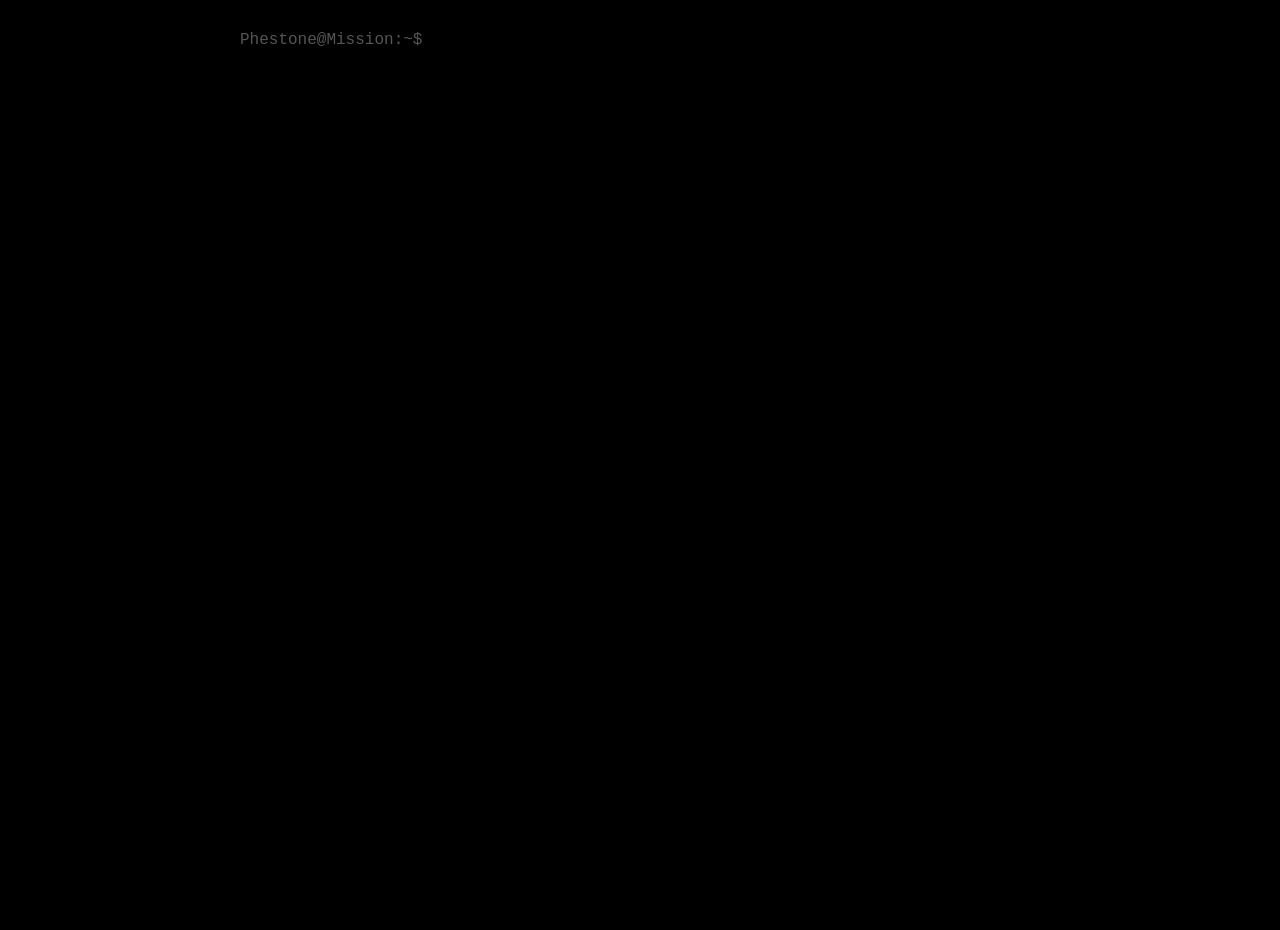
==== index.html @ f0ee7aca "Update index.html" ====
<!DOCTYPE html>
<html lang="en">
<head>
    <meta charset="UTF-8">
    <meta name="viewport" content="width=device-width, initial-scale=1.0">
    <title>Phestone Mission</title>
    
    <meta name="apple-mobile-web-app-capable" content="yes">
    <meta name="mobile-web-app-capable" content="yes">
    <meta name="apple-mobile-web-app-status-bar-style" content="black-translucent">
    <link rel="apple-touch-icon" href="https://i.postimg.cc/MvFbdDqk/1000481154.jpg">

    <script src="https://js.puter.com/v2/"></script>
    <link href="https://fonts.googleapis.com/css2?family=Damion&family=Great+Vibes&family=Dancing+Script:wght@700&display=swap" rel="stylesheet">
    <style>
        :root { --glass: rgba(255, 255, 255, 0.15); --border: rgba(255, 255, 255, 0.2); }
        body { 
            margin: 0; padding: 15px; font-family: 'Segoe UI', sans-serif; color: white; 
            min-height: 100vh; background-size: cover; background-position: center; 
            background-attachment: fixed; display: flex; flex-direction: column; 
            align-items: center; transition: background 0.8s ease; background-color: #000;
        }
        body::before { 
            content: ""; position: fixed; top: 0; left: 0; width: 100%; height: 100%; 
            background: rgba(0, 0, 0, 0.15); z-index: -1; backdrop-filter: none !important; 
            -webkit-backdrop-filter: none !important;
        }
        
        .container { width: 100%; max-width: 480px; z-index: 1; }
        .view-container { display: none; opacity: 0; transition: opacity 0.5s ease-in-out; width: 100%; }
        .active-view { display: block; opacity: 1; }

        .tile { background: var(--glass); backdrop-filter: blur(10px); border-radius: 30px; border: 1px solid var(--border); overflow: hidden; position: relative; }
        
        .nav-header { width: 100%; display: flex; justify-content: flex-end; margin-bottom: 10px; }
        .switch-btn { background: #fff; color: #000; border: none; padding: 8px 16px; border-radius: 12px; font-weight: bold; cursor: pointer; font-size: 0.8rem; box-shadow: 0 4px 10px rgba(0,0,0,0.3); }
        .dash-link { text-decoration: none; color: white; padding: 18px; display: flex; align-items: center; gap: 12px; transition: 0.3s; background: rgba(255,255,255,0.05); }
        .dash-link:active { transform: scale(0.95); background: rgba(255,255,255,0.2); }

        .header-row { display: flex; justify-content: space-between; align-items: flex-start; margin-bottom: 20px; width: 100%; }
        #clock { font-family: 'Great Vibes', cursive; font-size: 4.8rem; line-height: 0.8; text-shadow: 0 4px 15px rgba(0,0,0,0.6); }
        #date-header { font-family: 'Great Vibes', cursive; font-size: 1.8rem; margin-top: 5px; opacity: 0.9; }
        .music-section { background: var(--glass); backdrop-filter: blur(15px); padding: 12px; border-radius: 25px; border: 1px solid var(--border); width: 135px; text-align: center; cursor: pointer; }
        .track-info { font-weight: bold; font-size: 0.7rem; line-height: 1.2; margin-bottom: 5px; text-transform: uppercase; letter-spacing: 1px; }
        .beats { display: flex; gap: 3px; justify-content: center; height: 10px; align-items: flex-end; }
        .bar { width: 3px; height: 4px; background: rgba(255,255,255,0.4); border-radius: 2px; }
        .playing .bar { background: #1DB954; animation: pulse 0.7s infinite alternate; }
        @keyframes pulse { from { transform: scaleY(1); } to { transform: scaleY(2.5); } }
        .top-row { display: grid; grid-template-columns: 1fr 1fr; gap: 15px; margin-bottom: 15px; }
        .weather-tile { aspect-ratio: 1/1; display: flex; flex-direction: column; justify-content: center; align-items: center; text-align: center; padding: 10px; }
        .city-name { font-family: 'Damion', cursive; font-size: 2.2rem; margin: 0; }
        .stat-circle { width: 55px; height: 55px; background: rgba(255,255,255,0.1); border-radius: 50%; display: flex; flex-direction: column; justify-content: center; align-items: center; border: 1px solid rgba(255,255,255,0.2); font-size: 0.85rem; }
        .portrait-tile { aspect-ratio: 1/1; background-size: cover; background-position: center; }
        .quote-tile { padding: 25px; min-height: 200px; display: flex; flex-direction: column; justify-content: space-between; background-size: cover !important; margin-bottom: 15px; }
        .quote-tile::after { content: ""; position: absolute; top:0; left:0; width:100%; height:100%; background: rgba(0,0,0,0.45); z-index: 1; border-radius: 30px; }
        .quote-content { position: relative; z-index: 2; }
        #q-date { font-family: 'Dancing Script', cursive; font-size: 1.6rem; margin-bottom: 25px; display: block; }
        .quote-text-row { display: flex; padding-left: 10px; font-size: 1.25rem; font-weight: 500; text-shadow: 2px 2px 10px rgba(0,0,0,0.8); line-height: 1.4; }
        .magic-tile { padding: 20px; text-align: center; background: rgba(0,0,0,0.4); border: 1px solid rgba(255,255,255,0.15); margin-top: 5px; }
        .magic-input { width: 85%; padding: 12px; border-radius: 15px; border: none; background: rgba(255,255,255,0.1); color: white; text-align: center; outline: none; margin-bottom: 10px; font-size: 1rem; }
        #ai-status { font-size: 0.85rem; color: #1DB954; font-weight: bold; min-height: 40px; margin-top: 8px; padding: 0 10px; line-height: 1.3; }
        .magic-btn { background: #fff; color: #000; border: none; padding: 10px 25px; border-radius: 15px; font-weight: bold; cursor: pointer; transition: 0.3s; }
   #terminal-lock {
    position: fixed;
    top: 0; left: 0; width: 100%; height: 100%;
    background: #000;
    color: #0f0; /* Classic Hacker Green */
    font-family: 'Courier New', Courier, monospace;
    z-index: 9999;
    display: flex;
    flex-direction: column;
    padding: 20px;
    box-sizing: border-box;
}

.terminal-content { max-width: 800px; width: 100%; margin: 0 auto; }
#terminal-logs { margin-bottom: 10px; white-space: pre-wrap; font-size: 0.9rem; line-height: 1.4; }
.input-line { display: flex; align-items: center; }
.prompt { margin-right: 10px; color: #555; }
#terminal-input {
    background: transparent;
    border: none;
    color: #0f0;
    outline: none;
    flex: 1;
    font-family: inherit;
    font-size: 1rem;
}
.error-msg { color: #ff2d55; }
.success-msg { color: #007aff; }
    </style>
</head>
<body>
    <div id="terminal-lock">
    <div class="terminal-content">
        <div id="terminal-logs"></div>
        <div class="input-line">
            <span class="prompt">Phestone@Mission:~$</span>
            <input type="text" id="terminal-input" autofocus autocomplete="off" >
        </div>
    </div>
</div>
<div class="container">
    <div id="dashboard-view" class="view-container active-view">
        <div class="nav-header">
            <button class="switch-btn" onclick="toggleView('studio')">Open Studio ⚡</button>
        </div>
        
        <div style="text-align: center; margin-bottom: 25px;">
            <h1 style="font-family: 'Damion'; font-size: 3rem; margin: 0;">Phestone Mission</h1>
            <p style="opacity: 0.5; font-size: 0.7rem; letter-spacing: 3px; text-transform: uppercase;">Command Center</p>
        </div>

        <div class="tile" style="padding: 20px; text-align: center; margin-bottom: 15px; background: rgba(255,255,255,0.05);">
            <div id="timer-display" style="font-size: 2.8rem; font-weight: bold; letter-spacing: 2px;">25:00</div>
            <button onclick="toggleTimer()" id="timer-btn" style="background: white; color: black; border: none; padding: 8px 20px; border-radius: 10px; font-weight: bold; margin-top: 10px; cursor: pointer;">START FOCUS</button>
        </div>

        <div class="tile" style="padding: 20px; margin-bottom: 15px;">
            <div style="margin-bottom: 15px;">
                <div style="display:flex; justify-content:space-between; font-size: 0.65rem; margin-bottom: 6px; font-weight: bold; opacity: 0.8;"><span>CODE ARCHITECTURE</span><span>85%</span></div>
                <div style="width:100%; height:6px; background:rgba(255,255,255,0.1); border-radius:10px;"><div style="width:85%; height:100%; background:#007AFF; border-radius:10px; box-shadow: 0 0 10px #007AFF;"></div></div>
            </div>
            <div>
                <div style="display:flex; justify-content:space-between; font-size: 0.65rem; margin-bottom: 6px; font-weight: bold; opacity: 0.8;"><span>MUSIC PRODUCTION</span><span>60%</span></div>
                <div style="width:100%; height:6px; background:rgba(255,255,255,0.1); border-radius:10px;"><div style="width:60%; height:100%; background:#FF2D55; border-radius:10px; box-shadow: 0 0 10px #FF2D55;"></div></div>
            </div>
        </div>

        <div style="display: grid; grid-template-columns: 1fr 1fr; gap: 15px;">
            <a href="https://spotify.com" target="_blank" class="tile dash-link">
                <span style="font-size:1.4rem;">🎧</span> <span style="font-weight:bold; font-size:0.9rem;">Spotify</span>
            </a>
            <a href="https://youtube.com" target="_blank" class="tile dash-link">
                <span style="font-size:1.4rem;">📺</span> <span style="font-weight:bold; font-size:0.9rem;">YouTube</span>
            </a>
            <a href="https://movieboxpro.app" target="_blank" class="tile dash-link">
                <span style="font-size:1.4rem;">🎬</span> <span style="font-weight:bold; font-size:0.9rem;">MovieBox</span>
            </a>
            <a href="https://postimg.cc/gallery/2BQJZy3" target="_blank" class="tile dash-link">
                <span style="font-size:1.4rem;">📸</span> <span style="font-weight:bold; font-size:0.9rem;">Gallery</span>
            </a>
        </div>
    </div>

    <div id="studio-view" class="view-container">
        <div class="nav-header">
            <button class="switch-btn" onclick="toggleView('dash')">🏠 Home</button>
        </div>
        <div class="header-row">
            <div>
                <div id="clock">00:00</div>
                <div id="date-header">Loading...</div>
            </div>
            <div class="music-section" onclick="toggleMusic()">
                <div class="track-info">Juice WRLD<br>Ghost 👻</div>
                <div class="beats"><div class="bar"></div><div class="bar"></div><div class="bar"></div><div class="bar"></div></div>
                <audio id="audio" src="https://www.soundhelix.com/examples/mp3/SoundHelix-Song-1.mp3" loop></audio>
            </div>
        </div>
        <div class="top-row">
            <div class="tile weather-tile">
                <p class="city-name">Eldoret 🇰🇪</p>
                <div style="display:flex; gap:10px; margin-top:10px;">
                    <div class="stat-circle">🌡️ <span id="temp">--°C</span></div>
                    <div class="stat-circle">🫧 <span id="hum">--%</span></div>
                </div>
                <p id="weather-vibe" style="margin-top:10px; font-size:0.75rem; font-weight:bold; opacity:0.8;"></p>
            </div>
            <div class="tile portrait-tile" id="portrait-img"></div>
        </div>
        <div class="tile quote-tile" id="quote-card">
            <div class="quote-content"><span id="q-date">📌 Loading...</span><div class="quote-text-row"><span id="q-emoji" style="margin-right:12px;">✨</span><span id="q-text">Vibes loading...</span></div></div>
            <div style="text-align:right; z-index:2; position:relative; font-weight:bold; font-family:serif;">⏳ Phesty</div>
        </div>
        <div class="tile magic-tile">
            <span id="magic-title" style="display:block; margin-bottom:12px; font-weight:bold; font-size:1.1rem;">Do u wanna know something? 😏</span>
            <input type="text" id="magic-input" class="magic-input" placeholder="Ask me...">
            <div id="ai-status">Phestone is online.</div>
            <button id="magic-btn" class="magic-btn" onclick="handleMagic()">Ask</button>
        </div>
    </div>
</div>
              <script type="module" src="./js/main.js"></script>
</body>
</html>
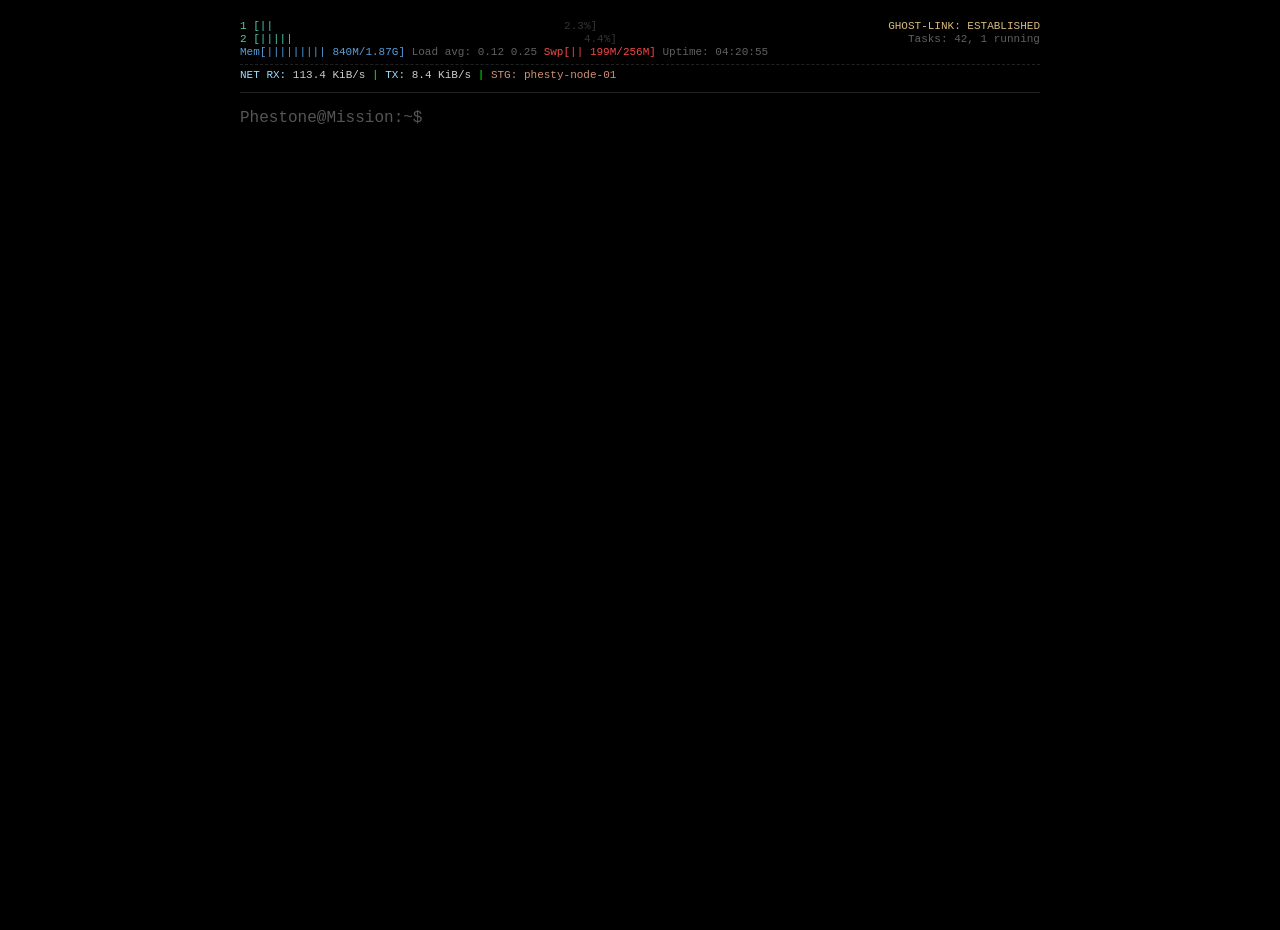
==== commit a229f149: "Update index.html" ====
--- a/index.html
+++ b/index.html
@@ -8,6 +8,7 @@
     <meta name="apple-mobile-web-app-capable" content="yes">
     <meta name="mobile-web-app-capable" content="yes">
     <meta name="apple-mobile-web-app-status-bar-style" content="black-translucent">
+   <link rel="manifest" href="manifest.json">
     <link rel="apple-touch-icon" href="https://i.postimg.cc/MvFbdDqk/1000481154.jpg">
 
     <script src="https://js.puter.com/v2/"></script>
@@ -71,6 +72,8 @@
     flex-direction: column;
     padding: 20px;
     box-sizing: border-box;
+       overflow-y: auto;
+    scroll-behavior: smooth;
 }
 
 .terminal-content { max-width: 800px; width: 100%; margin: 0 auto; }
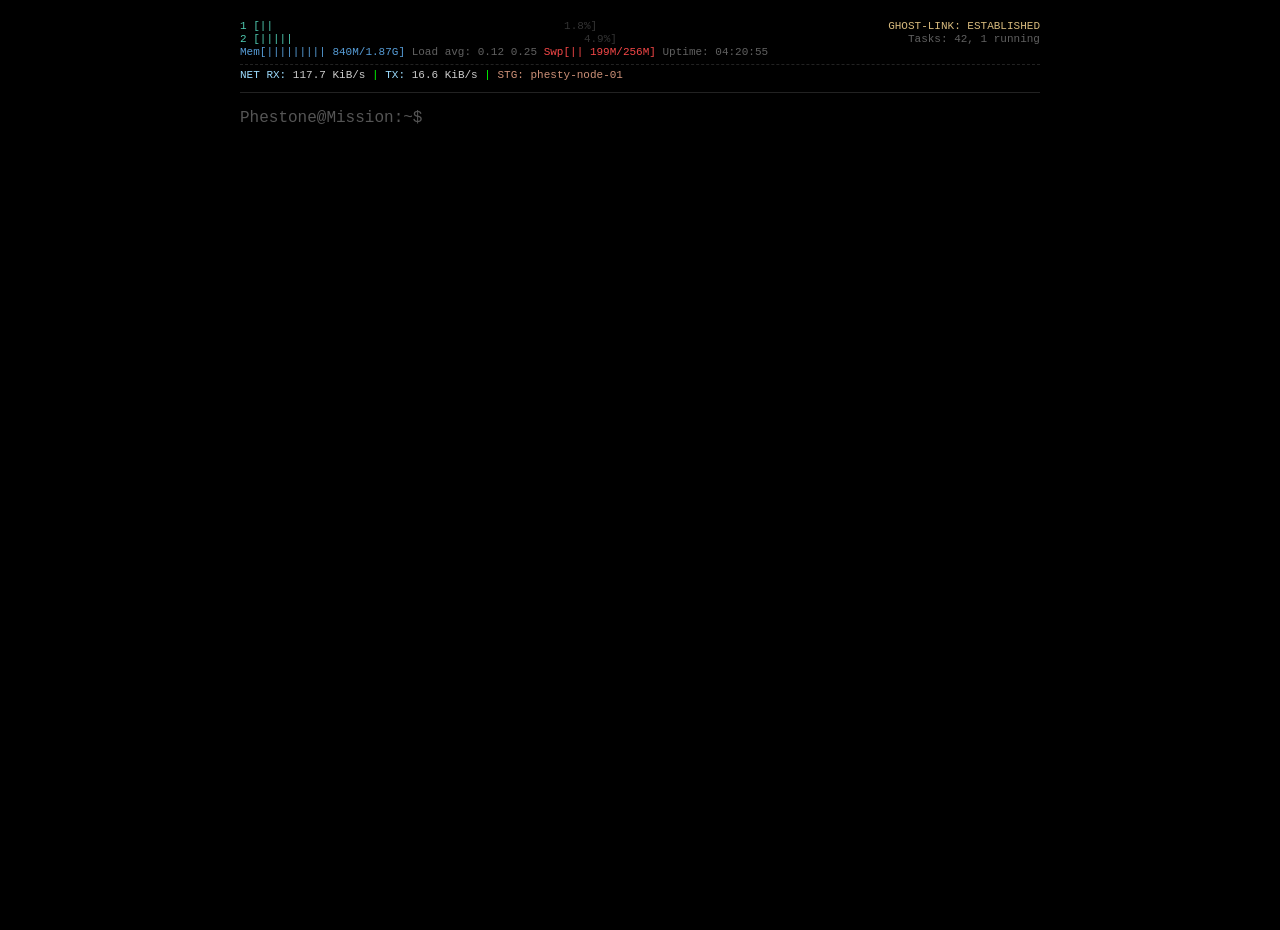
==== commit 111d7fc6: "Update index.html" ====
--- a/index.html
+++ b/index.html
@@ -140,9 +140,10 @@
             <a href="https://movieboxpro.app" target="_blank" class="tile dash-link">
                 <span style="font-size:1.4rem;">🎬</span> <span style="font-weight:bold; font-size:0.9rem;">MovieBox</span>
             </a>
-            <a href="https://postimg.cc/gallery/2BQJZy3" target="_blank" class="tile dash-link">
-                <span style="font-size:1.4rem;">📸</span> <span style="font-weight:bold; font-size:0.9rem;">Gallery</span>
-            </a>
+           <a href="gallery.html" class="gallery-tile">
+   <span>MISSION ARCHIVE</span>
+   <div class="icon">📸</div>
+</a>
         </div>
     </div>
 
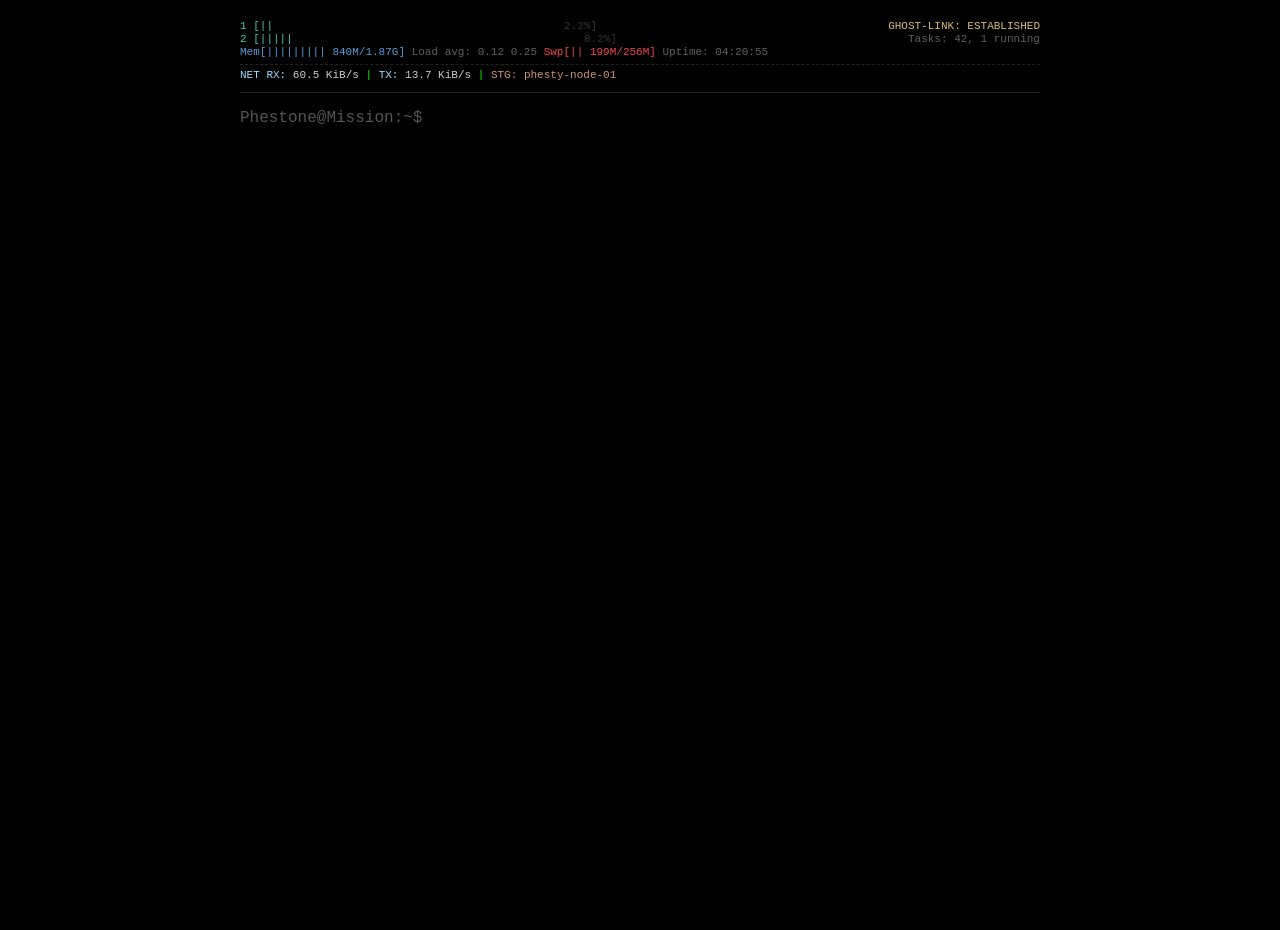
==== commit ab920a33: "Update index.html" ====
--- a/index.html
+++ b/index.html
@@ -140,10 +140,10 @@
             <a href="https://movieboxpro.app" target="_blank" class="tile dash-link">
                 <span style="font-size:1.4rem;">🎬</span> <span style="font-weight:bold; font-size:0.9rem;">MovieBox</span>
             </a>
-           <a href="gallery.html" class="gallery-tile">
-   <span>MISSION ARCHIVE</span>
-   <div class="icon">📸</div>
-</a>
+           <a href="gallery.html" class="tile dash-link">
+    <span style="font-size:1.4rem;">📸</span> 
+    <span style="font-weight:bold; font-size:0.9rem;">Gallery</span>
+</a> 
         </div>
     </div>
 
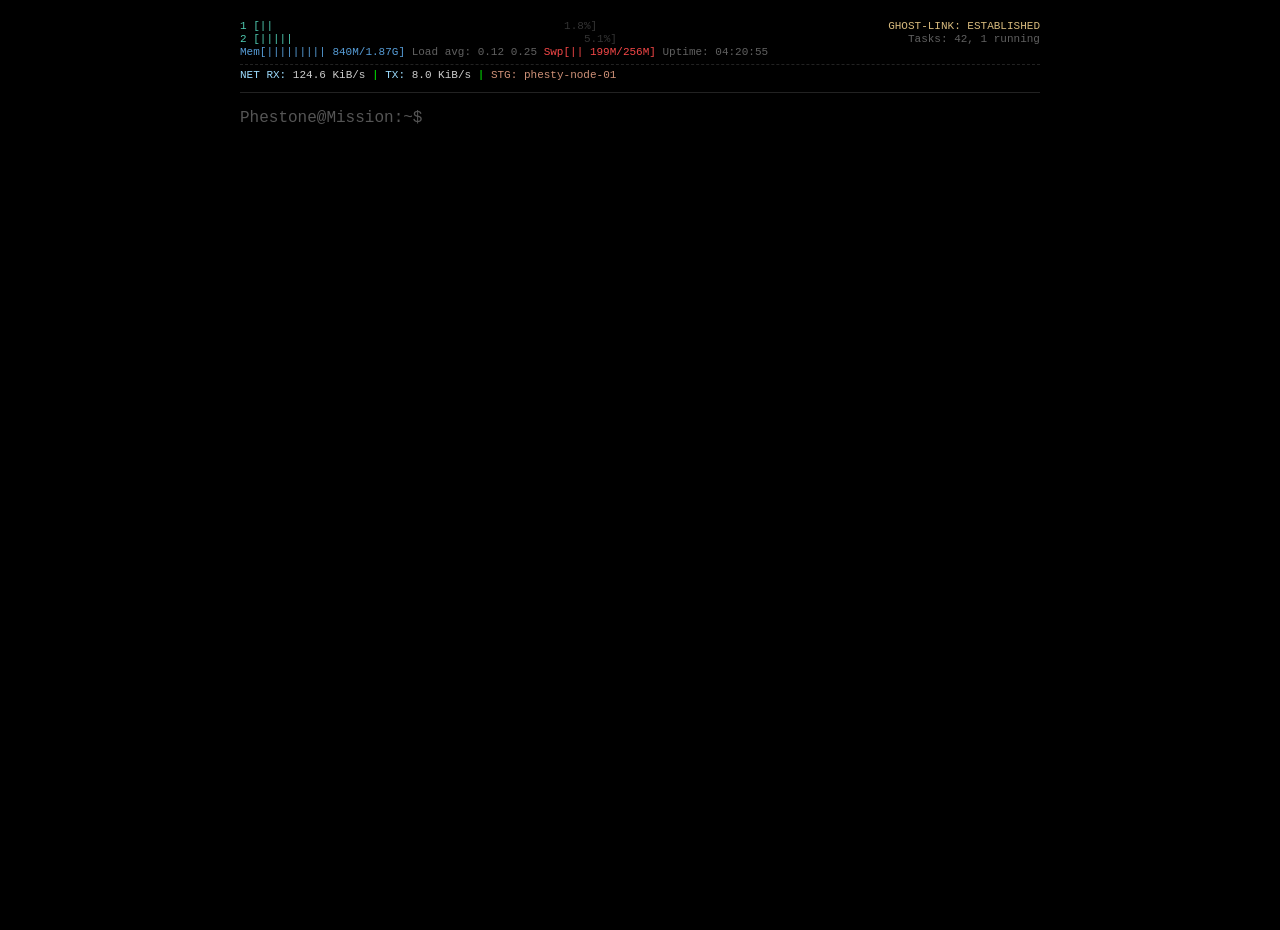
==== commit ce6fee16: "Update index.html" ====
--- a/index.html
+++ b/index.html
@@ -3,16 +3,22 @@
 <head>
     <meta charset="UTF-8">
     <meta name="viewport" content="width=device-width, initial-scale=1.0">
+    <meta http-equiv="Cache-Control" content="no-cache, no-store, must-revalidate">
+<meta http-equiv="Pragma" content="no-cache">
+<meta http-equiv="Expires" content="0">
+    
     <title>Phestone Mission</title>
     
     <meta name="apple-mobile-web-app-capable" content="yes">
     <meta name="mobile-web-app-capable" content="yes">
     <meta name="apple-mobile-web-app-status-bar-style" content="black-translucent">
-   <link rel="manifest" href="manifest.json">
-    <link rel="apple-touch-icon" href="https://i.postimg.cc/MvFbdDqk/1000481154.jpg">
+    
+    <link rel="manifest" href="manifest.json">
+    <link rel="apple-touch-icon" href="./icon.png">
 
     <script src="https://js.puter.com/v2/"></script>
     <link href="https://fonts.googleapis.com/css2?family=Damion&family=Great+Vibes&family=Dancing+Script:wght@700&display=swap" rel="stylesheet">
+    
     <style>
         :root { --glass: rgba(255, 255, 255, 0.15); --border: rgba(255, 255, 255, 0.2); }
         body { 
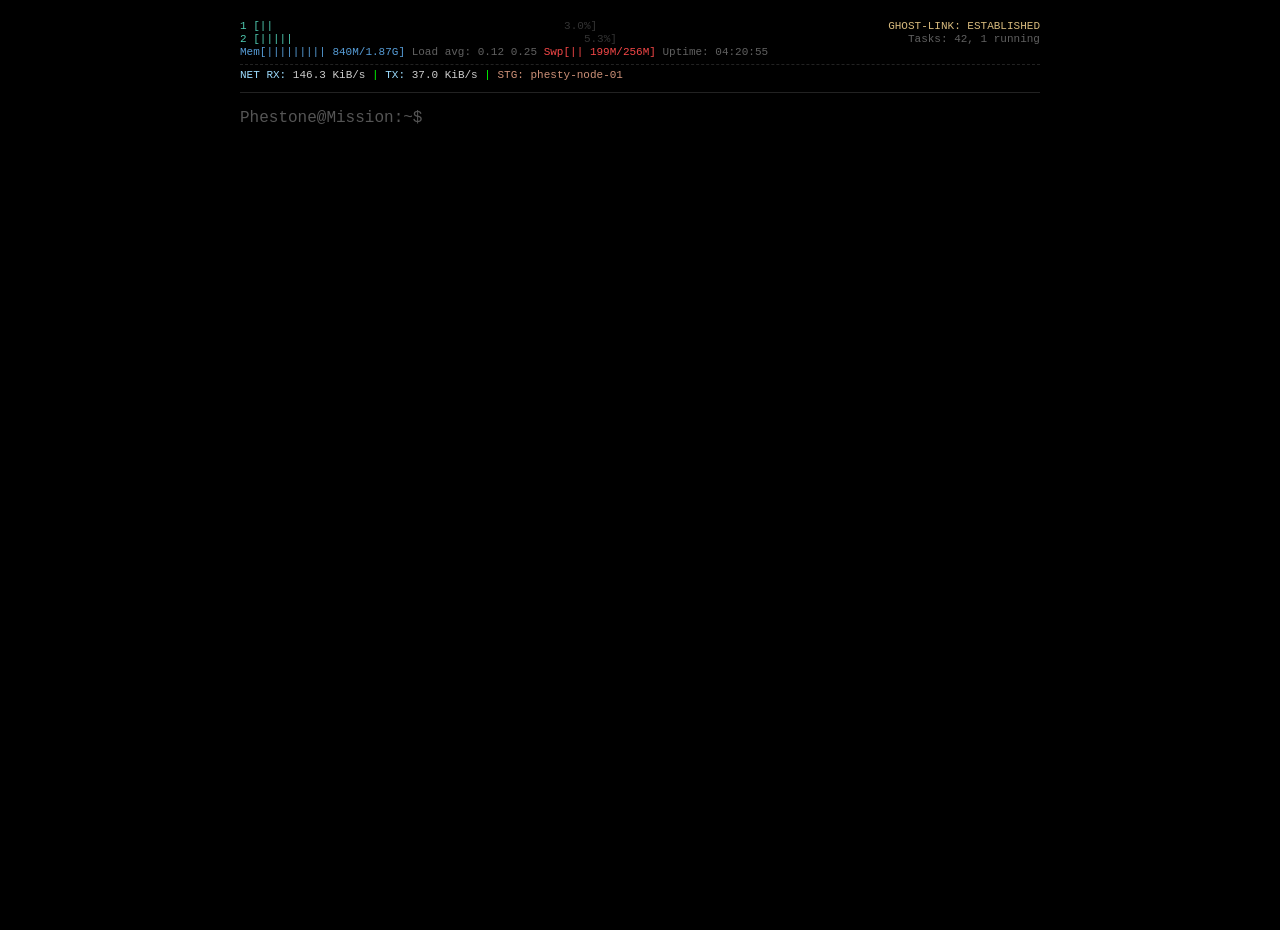
==== commit 9b7a1360: "Update index.html" ====
--- a/index.html
+++ b/index.html
@@ -14,7 +14,7 @@
     <meta name="apple-mobile-web-app-status-bar-style" content="black-translucent">
     
     <link rel="manifest" href="manifest.json">
-    <link rel="apple-touch-icon" href="./icon.png">
+    <link rel="apple-touch-icon" href="./1000481325-modified.png">
 
     <script src="https://js.puter.com/v2/"></script>
     <link href="https://fonts.googleapis.com/css2?family=Damion&family=Great+Vibes&family=Dancing+Script:wght@700&display=swap" rel="stylesheet">
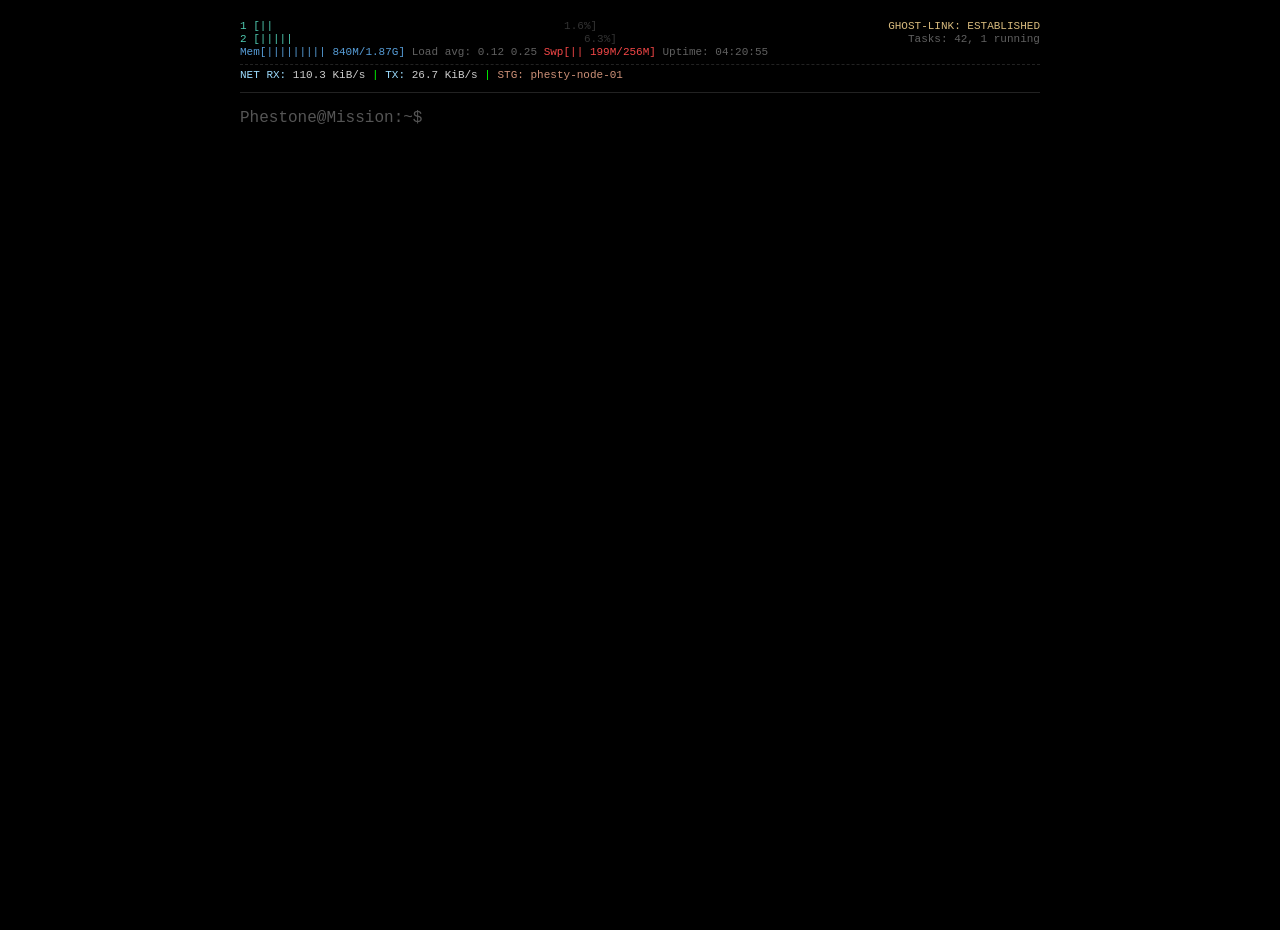
==== commit 7a360bae: "Update index.html" ====
--- a/index.html
+++ b/index.html
@@ -146,7 +146,7 @@
             <a href="https://movieboxpro.app" target="_blank" class="tile dash-link">
                 <span style="font-size:1.4rem;">🎬</span> <span style="font-weight:bold; font-size:0.9rem;">MovieBox</span>
             </a>
-           <a href="gallery.html" class="tile dash-link">
+           <a href="gallery.html?v=1.1" class="tile dash-link">
     <span style="font-size:1.4rem;">📸</span> 
     <span style="font-weight:bold; font-size:0.9rem;">Gallery</span>
 </a> 
